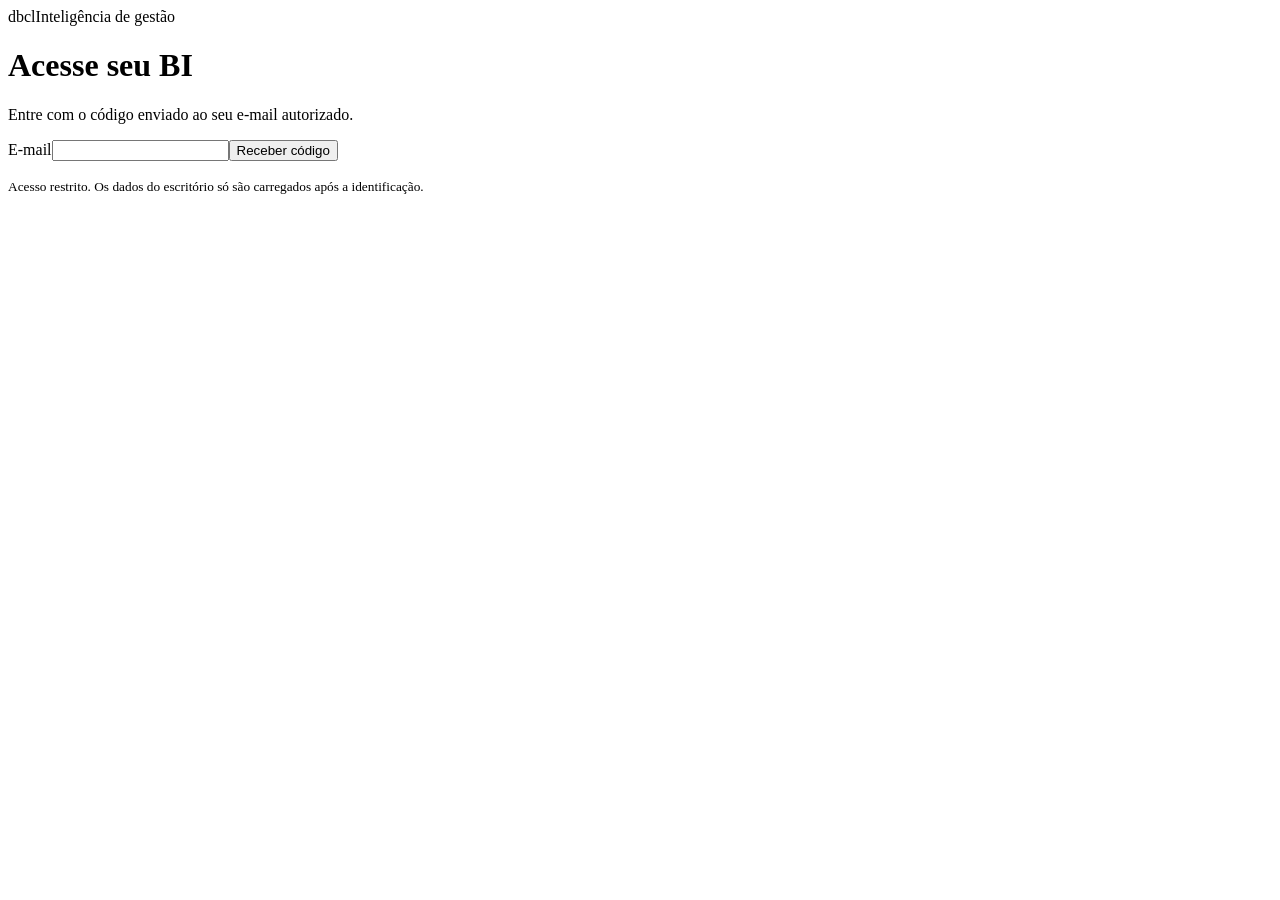
==== online/login/index.html @ 8f9892de "Prepare authenticated V4 preview without business data" ====
<!doctype html><html lang="pt-BR"><head><meta charset="utf-8"><meta name="viewport" content="width=device-width,initial-scale=1"><title>DBCL · Entrar no BI</title><link rel="stylesheet" href="/login/style.css"></head><body><main><div class="brand">dbcl<span>Inteligência de gestão</span></div><h1>Acesse seu BI</h1><p>Entre com o código enviado ao seu e-mail autorizado.</p><form id="login-form"><label for="email">E-mail</label><input id="email" name="email" type="email" autocomplete="email" required><div id="code-step" hidden><label for="code">Código de acesso</label><input id="code" name="code" inputmode="numeric" autocomplete="one-time-code" pattern="[0-9]{6,10}" minlength="6" maxlength="10"><button id="change-email" class="link" type="button">Usar outro e-mail</button></div><button id="submit" type="submit">Receber código</button><p id="message" role="status" aria-live="polite"></p></form><small>Acesso restrito. Os dados do escritório só são carregados após a identificação.</small></main><script src="/login/login.js"></script></body></html>
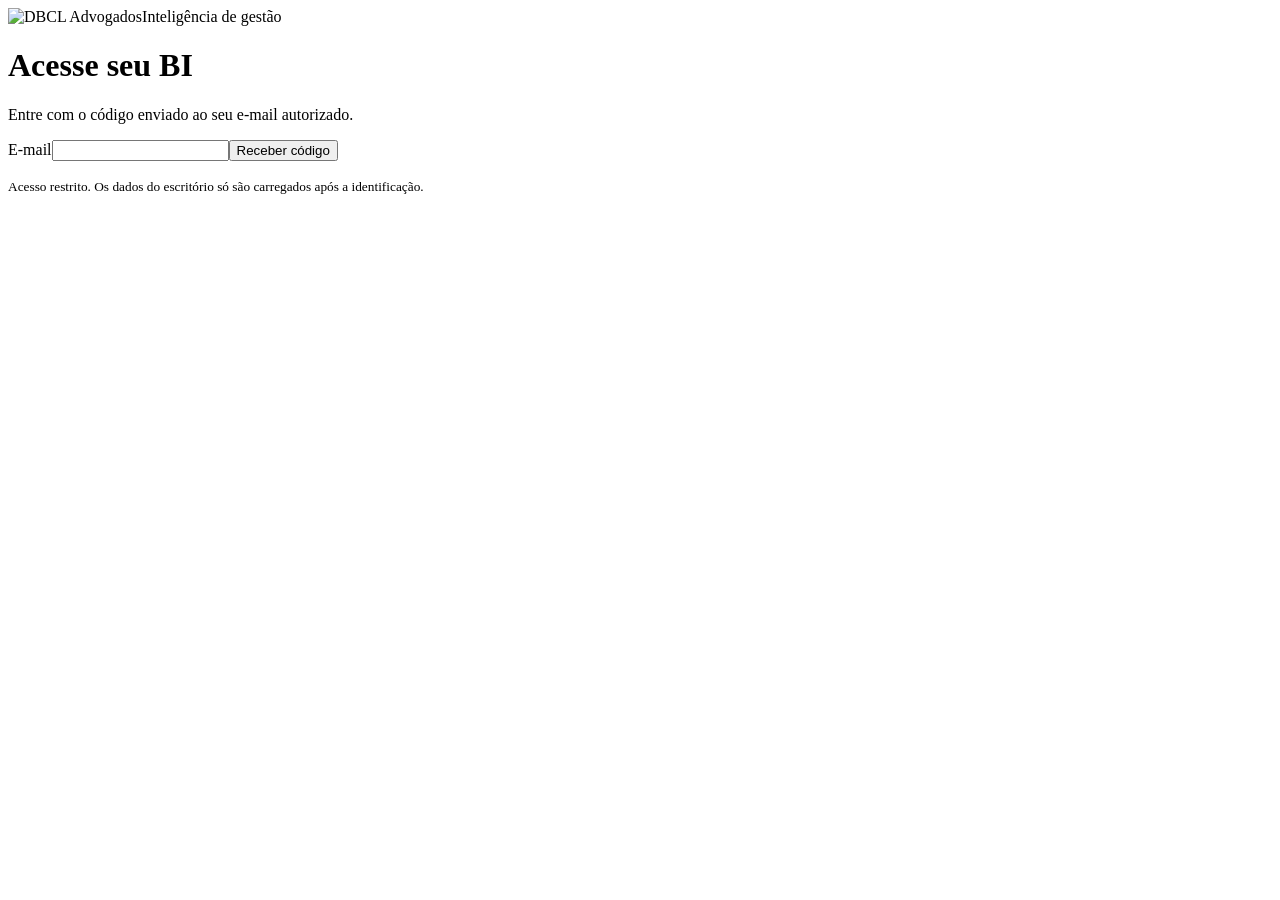
==== commit cfafb4b8: "Apply DBCL brand assets and refine executive dashboard layout" ====
--- a/online/login/index.html
+++ b/online/login/index.html
@@ -1 +1 @@
-<!doctype html><html lang="pt-BR"><head><meta charset="utf-8"><meta name="viewport" content="width=device-width,initial-scale=1"><title>DBCL · Entrar no BI</title><link rel="stylesheet" href="/login/style.css"></head><body><main><div class="brand">dbcl<span>Inteligência de gestão</span></div><h1>Acesse seu BI</h1><p>Entre com o código enviado ao seu e-mail autorizado.</p><form id="login-form"><label for="email">E-mail</label><input id="email" name="email" type="email" autocomplete="email" required><div id="code-step" hidden><label for="code">Código de acesso</label><input id="code" name="code" inputmode="numeric" autocomplete="one-time-code" pattern="[0-9]{6,10}" minlength="6" maxlength="10"><button id="change-email" class="link" type="button">Usar outro e-mail</button></div><button id="submit" type="submit">Receber código</button><p id="message" role="status" aria-live="polite"></p></form><small>Acesso restrito. Os dados do escritório só são carregados após a identificação.</small></main><script src="/login/login.js"></script></body></html>
+<!doctype html><html lang="pt-BR"><head><meta charset="utf-8"><meta name="viewport" content="width=device-width,initial-scale=1"><title>DBCL · Entrar no BI</title><link rel="stylesheet" href="/login/style.css"></head><body><main><div class="brand"><img src="/login/dbcl-primary-green.png" alt="DBCL Advogados"><span>Inteligência de gestão</span></div><h1>Acesse seu BI</h1><p>Entre com o código enviado ao seu e-mail autorizado.</p><form id="login-form"><label for="email">E-mail</label><input id="email" name="email" type="email" autocomplete="email" required><div id="code-step" hidden><label for="code">Código de acesso</label><input id="code" name="code" inputmode="numeric" autocomplete="one-time-code" pattern="[0-9]{6,10}" minlength="6" maxlength="10"><button id="change-email" class="link" type="button">Usar outro e-mail</button></div><button id="submit" type="submit">Receber código</button><p id="message" role="status" aria-live="polite"></p></form><small>Acesso restrito. Os dados do escritório só são carregados após a identificação.</small></main><script src="/login/login.js"></script></body></html>
